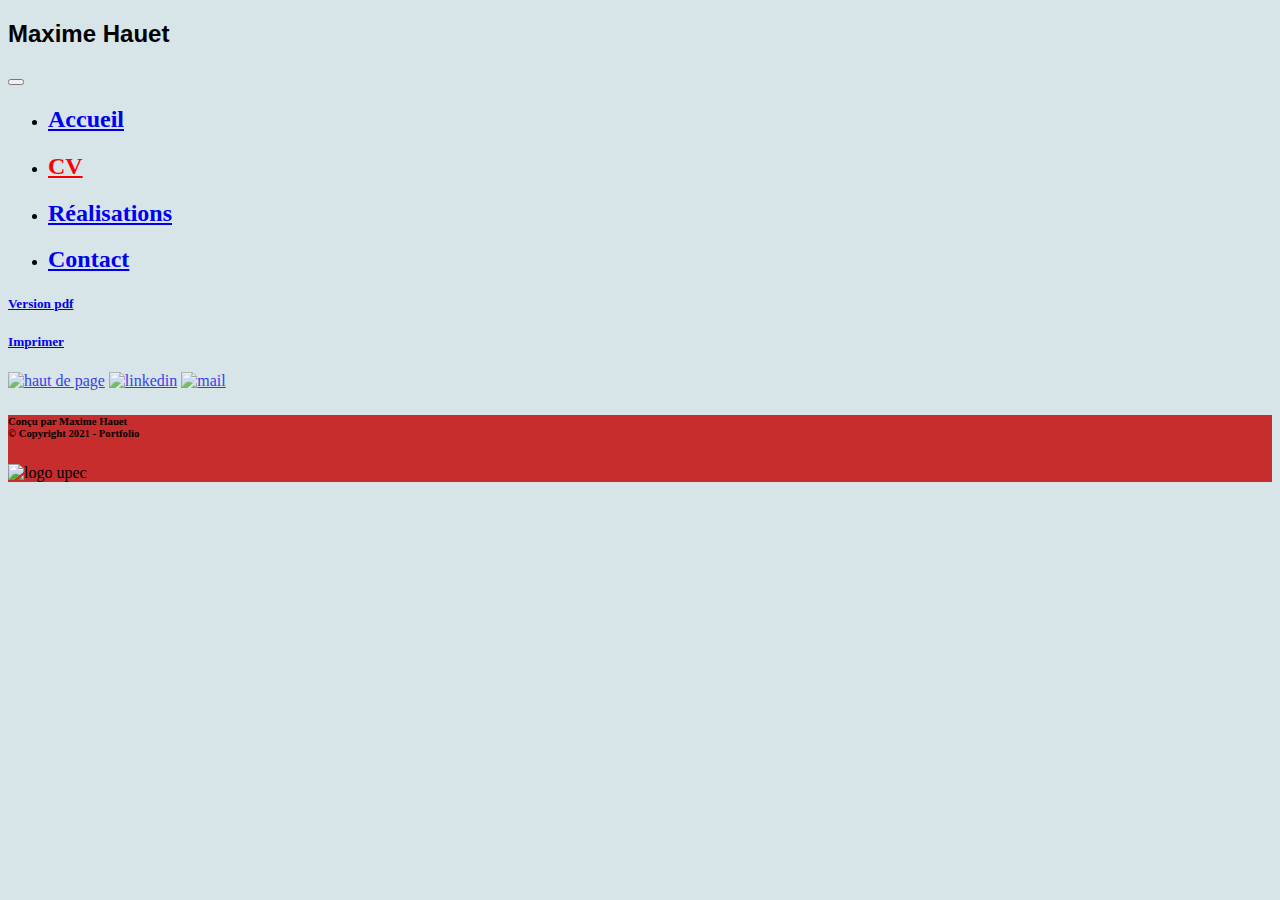
==== cv_portfolio.html @ 1af134f2 "Add files via upload" ====
<!DOCTYPE html>
<html lang="fr">

	<head>
		<meta charset="utf-8">
		<meta name="viewport" content="width=device-width, initial-scale=1" />
		<title>Maxime Hauet Portfolio</title>
		<link rel="stylesheet" type="text/css" href="./css/index.css">
		<!-- JQuery-->
		<script src="https://ajax.googleapis.com/ajax/libs/jquery/1.12.4/jquery.min.js"></script>
		<!-- bootstrap css-->
		<link href="https://cdn.jsdelivr.net/npm/bootstrap@5.0.0-beta2/dist/css/bootstrap.min.css" rel="stylesheet" integrity="sha384-BmbxuPwQa2lc/FVzBcNJ7UAyJxM6wuqIj61tLrc4wSX0szH/Ev+nYRRuWlolflfl" crossorigin="anonymous">

		<!-- bootstrap javascript-->
		<script src="https://cdn.jsdelivr.net/npm/bootstrap@5.0.0-beta2/dist/js/bootstrap.bundle.min.js" integrity="sha384-b5kHyXgcpbZJO/tY9Ul7kGkf1S0CWuKcCD38l8YkeH8z8QjE0GmW1gYU5S9FOnJ0" crossorigin="anonymous"></script>
		<link rel="icon" type="image/png" href="./Img/star.svg">
		
	</head>

<body class="mt-5 pt-5" style="background-color: #D7E4E8;">

	
	
	<nav class="navbar navbar-expand-md navbar-dark bg-dark fixed-top" id="ancre_cv">
		<div class="container-fluid">
			<span class="navbar-brand user-select-none"><h2 style="font-family: Arial;">Maxime Hauet</h2></span>
			<button class="navbar-toggler" type="button" data-bs-toggle="collapse" data-bs-target="#navbarSupportedContent" aria-controls="navbarSupportedContent" aria-expanded="false" aria-label="Toggle navigation">
				<span class="navbar-toggler-icon"></span>
			  </button>
			<div class="collapse navbar-collapse" id="navbarSupportedContent">
				<ul class="navbar-nav me-auto mb-2 mt-2 mx-auto">
				  <li class="nav-item">
					<a class="nav-link navbar-text" aria-current="page" href="./index.html"><h2>Accueil</h2></a>
				  </li>
				  <li class="nav-item">
					<a class="nav-link " aria-current="page" href="./cv_portfolio.html" style="color: red;"><h2>CV</h2></a>
				  </li>
				  <li class="nav-item">
					<a class="nav-link " aria-current="page" href="./realisation.html"><h2>Réalisations</h2></a>
				  </li>
				  <li class="nav-item">
					<a class="nav-link " aria-current="page" href="./contact.php"><h2>Contact</h2></a>
				  </li>
				</ul>  
			</div>

		</div>

	</nav>

	
		
	
		<div class="container">
			
			
		</div>

		<h5><a class="pdf" href="./cv_version_finale.pdf" target="_blank">Version pdf</a></h5>

		<h5><a class="imprimer" href="#rien" OnClick="javascript:window.print()">Imprimer</a></h5>

	
		
	
</div>
	<div class="position-relative">
		<a class="" href="./cv_portfolio.html"><img src="./Img/arrow-up-circle.svg" style="width: 50px; opacity: 75%; top: 75%;" class="position-fixed end-0 bottom-50 " alt="haut de page"></a>
        <a class="" href="https://www.linkedin.com/in/maxime-hauet-476091198/" target="_blank"><img src="./Img/linkedin.svg" style="width: 50px; opacity: 75%;" class="position-fixed end-0 bottom-50" alt="linkedin"></a>
        <a class="" href="https://mail.google.com/mail/u/0/?tab=rm&ogbl#inbox?compose=GTvVlcRzDflmfbQjgjgfXCCjdknrgzdclMVSCppkCXfvRDmLQmgWlLLhbRfRfpktkGXQPKkVlnHxD" target="_blank"><img src="./Img/envelope-fill.svg" style="width: 50px; opacity: 75%;" class="position-fixed end-0 top-50" alt="mail"></a> 
	</div>
		
<footer style="background-color: #C82D2D;">

	<div class="container-fluid">
		<div class="row">
			<h6 class="col-7 col-sm-6 text-end pt-5 mt-5">Conçu par Maxime Hauet<br>© Copyright 2021 - Portfolio</h6>
	
			<img class="col-5 col-sm-4 " src="./Img/upec.png" alt="logo upec"/>
		</div>
	</div>
</footer>
</body>
</html>
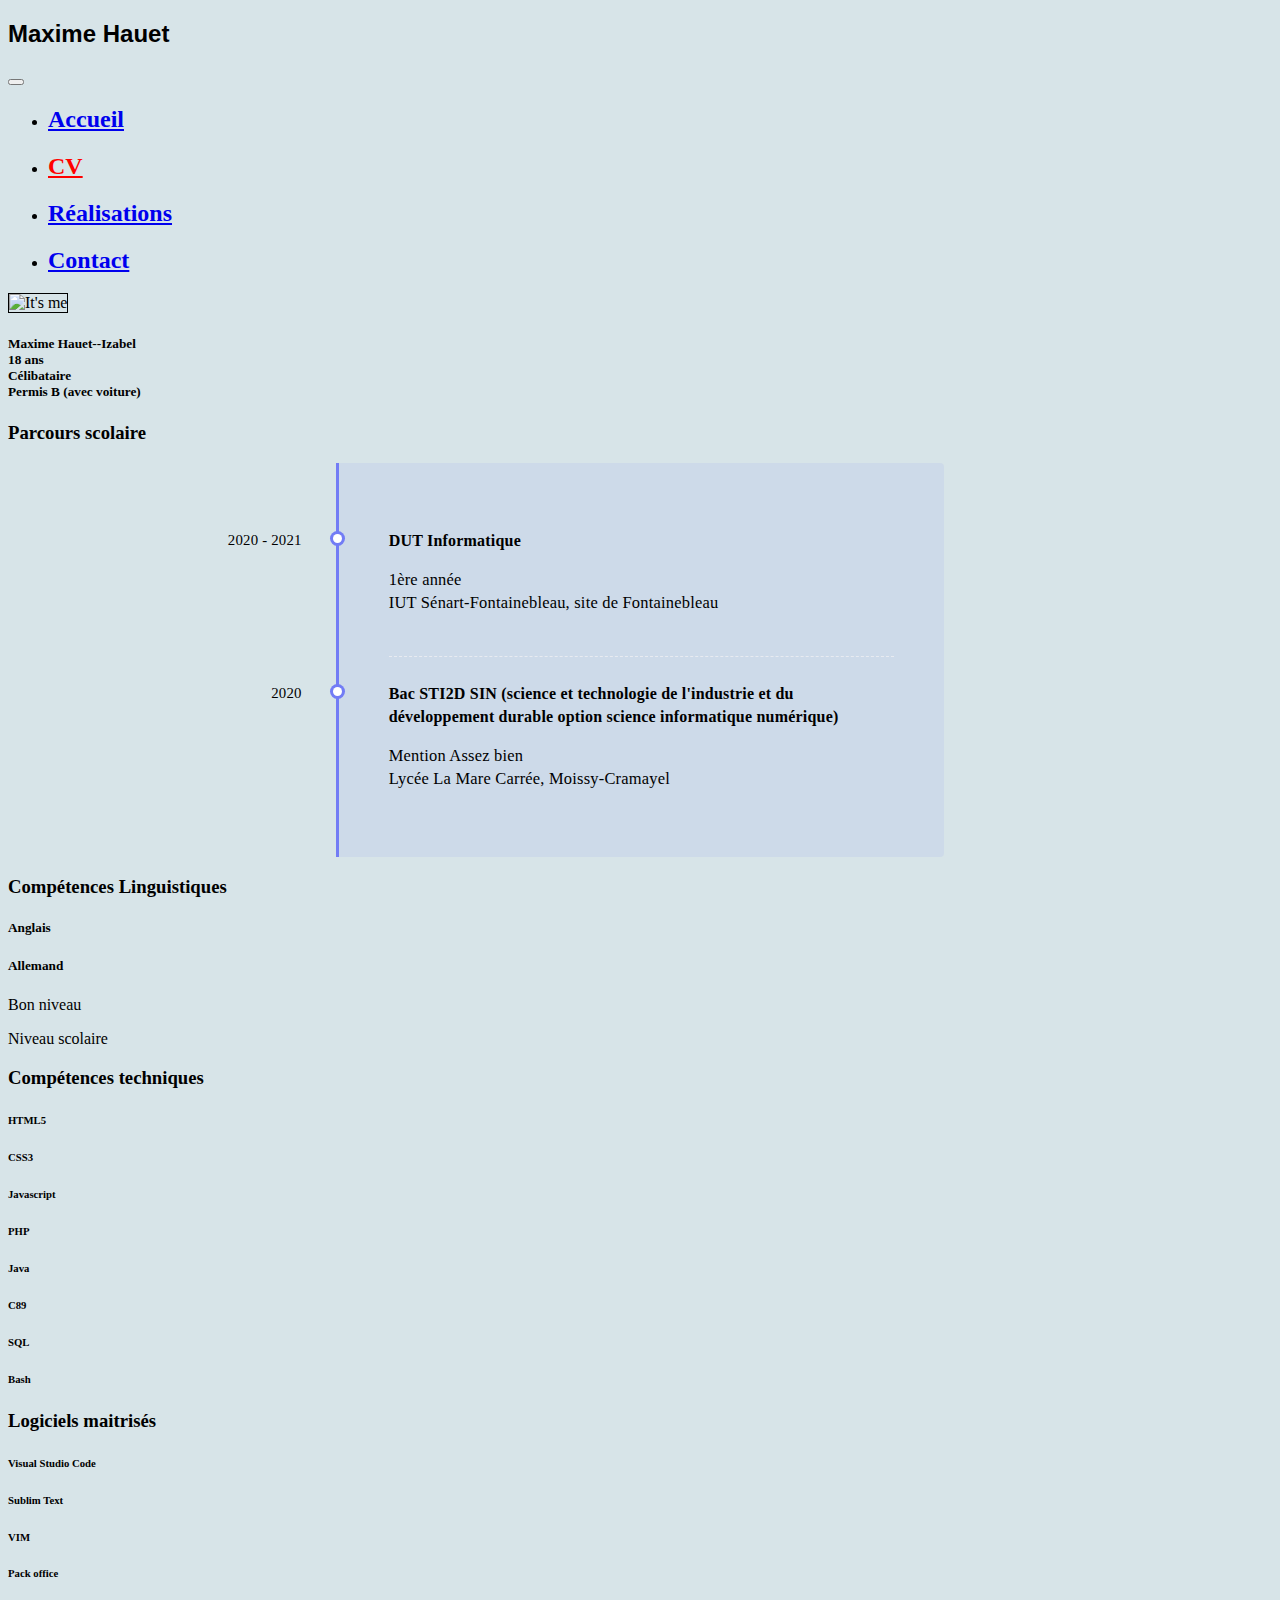
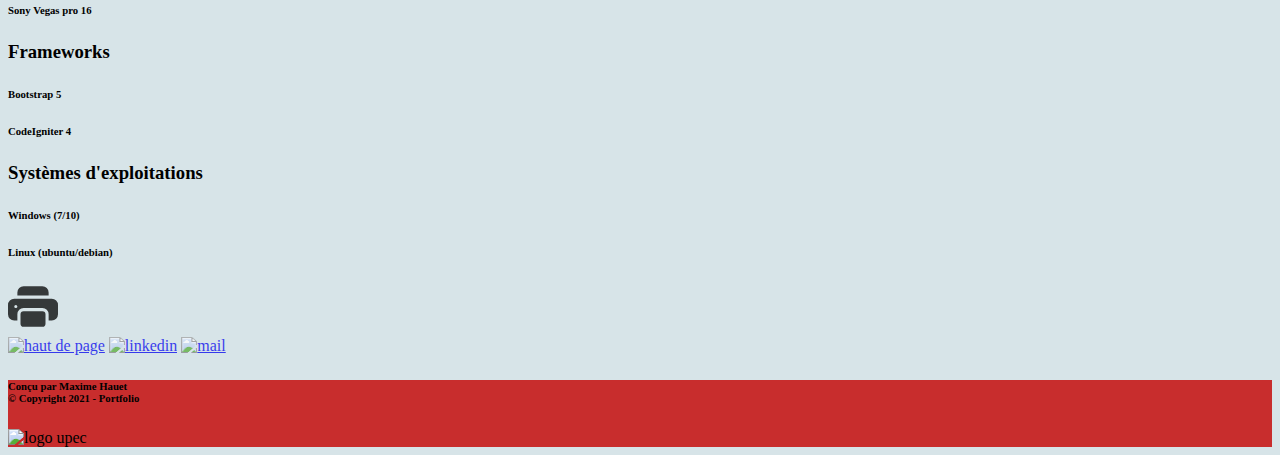
==== commit 759a8e17: "Dernière version bootstrap" ====
--- a/cv_portfolio.html
+++ b/cv_portfolio.html
@@ -10,7 +10,8 @@
 		<script src="https://ajax.googleapis.com/ajax/libs/jquery/1.12.4/jquery.min.js"></script>
 		<!-- bootstrap css-->
 		<link href="https://cdn.jsdelivr.net/npm/bootstrap@5.0.0-beta2/dist/css/bootstrap.min.css" rel="stylesheet" integrity="sha384-BmbxuPwQa2lc/FVzBcNJ7UAyJxM6wuqIj61tLrc4wSX0szH/Ev+nYRRuWlolflfl" crossorigin="anonymous">
-
+		
+		<link href="./Style/cv.css" rel="stylesheet">
 		<!-- bootstrap javascript-->
 		<script src="https://cdn.jsdelivr.net/npm/bootstrap@5.0.0-beta2/dist/js/bootstrap.bundle.min.js" integrity="sha384-b5kHyXgcpbZJO/tY9Ul7kGkf1S0CWuKcCD38l8YkeH8z8QjE0GmW1gYU5S9FOnJ0" crossorigin="anonymous"></script>
 		<link rel="icon" type="image/png" href="./Img/star.svg">
@@ -51,14 +52,188 @@
 	
 		
 	
-		<div class="container">
+		<div class="container mb-5 pb-5 mt-5 pt-5 shadow-lg">
+			<div class="row">	
+
+				<div class="col-12 col-md-4 text-center text-md-start mx-md-5 mx-xl-5 mx-xxl-0 ">
+					<img class="col-4 col-md-12 col-md-10 col-lg-8 col-xl-7 col-xxl-6 border-1 rounded-3 mx-auto " style="border: solid black 1px;" src="./Img/photo_cv.jpg" alt="It's me"/>
+					
+				</div>
+
+				<div class="col-12 col-md ">
+					<div class="row">
+						
+						<div class="col-12 text-center text-md-start mt-md-5 pt-md-5 ">
+						<h5>Maxime Hauet--Izabel<br>18 ans<br>Célibataire<br>Permis B (avec voiture)</h5>
+						</div>
+					</div>	
+					
+				</div>
+
+				
+
+			</div>
+		</div>
+
+		<div class="container shadow-lg mb-5 pb-5 mt-5 pt-5">
+			<div class="row">
+				<div class="col-md-12">
+					<div class="card">
+						<div class="card-body">
+							<h3 class="card-title text-center">Parcours scolaire</h3>
+							<div id="content">
+								<ul class="timeline">
+									<li class="event" data-date="2020 - 2021">
+										<h3>DUT Informatique</h3>
+										<p>1ère année<br>IUT Sénart-Fontainebleau, site de Fontainebleau</p>
+									</li>
+									<li class="event" data-date="2020">
+										<h3>Bac STI2D SIN (science et technologie de l'industrie et du développement durable option science informatique numérique)</h3>
+										<p>Mention Assez bien<br>Lycée La Mare Carrée, Moissy-Cramayel</p>
+									</li>
+									
+								</ul>
+							</div>
+						</div>
+					</div>
+				</div>
 			
-			
-		</div>
-
-		<h5><a class="pdf" href="./cv_version_finale.pdf" target="_blank">Version pdf</a></h5>
-
-		<h5><a class="imprimer" href="#rien" OnClick="javascript:window.print()">Imprimer</a></h5>
+
+			</div>
+		</div>
+
+		<div class="container pt-5 mb-5 pb-5 shadow-lg">
+
+			<div class="row text-center">
+
+				<div class="col-12 pb-3"><h3>Compétences Linguistiques</h3></div>
+				<div class="col-6 "><h5>Anglais</h5>
+					
+				</div>
+				<div class="col-6 "><h5>Allemand</h5>
+					
+				</div>
+				<div class="col-6 "><p>Bon niveau</p>
+					
+				</div>
+				<div class="col-6 "><p>Niveau scolaire</p>
+					
+				</div>
+				
+
+			</div>
+		</div>
+
+		<div class="container pt-5 mb-5 pb-5 shadow-lg">
+
+			<div class="row">
+
+				<div class="col-12 text-center pb-3"><h3>Compétences techniques</h3></div>
+				<div class="col-12 col-md-6"><h6>HTML5</h6>
+					<div class="progress">
+						<div class="progress-bar bg-info" role="progressbar" style="width: 90%;" aria-valuenow="0" aria-valuemin="0" aria-valuemax="100"></div>
+					</div>
+				</div>
+				<div class="col-12 col-md-6"><h6>CSS3</h6>
+					<div class="progress">
+						<div class="progress-bar bg-info" role="progressbar" style="width: 90%" aria-valuenow="0" aria-valuemin="0" aria-valuemax="100"></div>
+					</div>
+				</div>
+				<div class="col-12 col-md-6"><h6>Javascript</h6>
+					<div class="progress">
+						<div class="progress-bar bg-info" role="progressbar" style="width: 45%" aria-valuenow="0" aria-valuemin="0" aria-valuemax="100"></div>
+					</div>
+				</div>
+				<div class="col-12 col-md-6"><h6>PHP</h6>
+					<div class="progress">
+						<div class="progress-bar bg-info" role="progressbar" style="width: 60%" aria-valuenow="0" aria-valuemin="0" aria-valuemax="100"></div>
+					</div>
+				</div>
+				<div class="col-12 col-md-6"><h6>Java</h6>
+					<div class="progress">
+						<div class="progress-bar bg-info" role="progressbar" style="width: 70%" aria-valuenow="0" aria-valuemin="0" aria-valuemax="100"></div>
+					</div>
+				</div>
+				<div class="col-12 col-md-6"><h6>C89</h6>
+					<div class="progress">
+						<div class="progress-bar bg-info" role="progressbar" style="width: 75%" aria-valuenow="0" aria-valuemin="0" aria-valuemax="100"></div>
+					</div>
+				</div>
+				<div class="col-12 col-md-6"><h6>SQL</h6>
+					<div class="progress">
+						<div class="progress-bar bg-info" role="progressbar" style="width: 60%" aria-valuenow="0" aria-valuemin="0" aria-valuemax="100"></div>
+					</div>
+				</div>
+				<div class="col-12 col-md-6"><h6>Bash</h6>
+					<div class="progress">
+						<div class="progress-bar bg-info" role="progressbar" style="width: 60%" aria-valuenow="0" aria-valuemin="0" aria-valuemax="100"></div>
+					</div>
+				</div>
+
+			</div>
+		</div>
+
+		<div class="container pt-5 mb-5 pb-5 shadow-lg">
+
+			<div class="row text-center">
+
+				<div class="col-12 text-center pb-3"><h3>Logiciels maitrisés</h3></div>
+				<div class="col-md-3"><h6>Visual Studio Code</h6>
+					
+				</div>
+				<div class="col-md-3"><h6>Sublim Text</h6>
+					
+				</div>
+				<div class="col-md-1"><h6>VIM</h6>
+					
+				</div>
+				<div class="col-md-2"><h6>Pack office</h6>
+					
+				</div>
+				<div class="col-md-3"><h6>Sony Vegas pro 16</h6>
+					
+				</div>
+				
+
+			</div>
+		</div>
+
+		<div class="container pt-5 mb-5 pb-5 shadow-lg">
+
+			<div class="row text-center">
+
+				<div class="col-12 text-center pb-3"><h3>Frameworks</h3></div>
+				<div class="col-6"><h6>Bootstrap 5</h6>
+					
+				</div>
+				<div class="col-6"><h6>CodeIgniter 4</h6>
+					
+				</div>
+				
+
+			</div>
+		</div>
+
+		<div class="container pt-5 mb-5 pb-5 shadow-lg">
+
+			<div class="row text-center pb-3">
+
+				<div class="col-12 text-center"><h3>Systèmes d'exploitations</h3></div>
+				<div class="col-6"><h6>Windows (7/10)</h6>
+					
+				</div>
+				<div class="col-6"><h6>Linux (ubuntu/debian)</h6>
+					
+				</div>
+				
+
+			</div>
+		</div>
+
+
+		<a class="" href="./cv_version_finale.pdf" target="_blank"><img src="./Img/printer-fill.svg" style="width: 50px; opacity: 75%;" class="position-fixed start bottom-50 " alt="linkedin"></a>
+
+		<!--<h5><a class="" href="#rien" OnClick="javascript:window.print()">Imprimer</a></h5>-->
 
 	
 		
@@ -66,8 +241,8 @@
 </div>
 	<div class="position-relative">
 		<a class="" href="./cv_portfolio.html"><img src="./Img/arrow-up-circle.svg" style="width: 50px; opacity: 75%; top: 75%;" class="position-fixed end-0 bottom-50 " alt="haut de page"></a>
-        <a class="" href="https://www.linkedin.com/in/maxime-hauet-476091198/" target="_blank"><img src="./Img/linkedin.svg" style="width: 50px; opacity: 75%;" class="position-fixed end-0 bottom-50" alt="linkedin"></a>
-        <a class="" href="https://mail.google.com/mail/u/0/?tab=rm&ogbl#inbox?compose=GTvVlcRzDflmfbQjgjgfXCCjdknrgzdclMVSCppkCXfvRDmLQmgWlLLhbRfRfpktkGXQPKkVlnHxD" target="_blank"><img src="./Img/envelope-fill.svg" style="width: 50px; opacity: 75%;" class="position-fixed end-0 top-50" alt="mail"></a> 
+        <a class="" href="https://www.linkedin.com/in/maxime-hauet-476091198/" target="_blank"><img src="./Img/linkedin.svg" style="width: 50px; opacity: 75%;" class="position-fixed end-0 bottom-50 " alt="linkedin"></a>
+        <a class="" href="https://mail.google.com/mail/u/0/?tab=rm&ogbl#inbox?compose=GTvVlcRzDflmfbQjgjgfXCCjdknrgzdclMVSCppkCXfvRDmLQmgWlLLhbRfRfpktkGXQPKkVlnHxD" target="_blank"><img src="./Img/envelope-fill.svg" style="width: 50px; opacity: 75%;" class="position-fixed end-0 top-50 " alt="mail"></a> 
 	</div>
 		
 <footer style="background-color: #C82D2D;">
--- a/Style/cv.css
+++ b/Style/cv.css
@@ -0,0 +1,115 @@
+body{margin-top:20px;}
+.timeline {
+    border-left: 3px solid #727cf5;
+    border-bottom-right-radius: 4px;
+    border-top-right-radius: 4px;
+    background: rgba(114, 124, 245, 0.09);
+    margin: 0 auto;
+    letter-spacing: 0.2px;
+    position: relative;
+    line-height: 1.4em;
+    font-size: 1.03em;
+    padding: 50px;
+    list-style: none;
+    text-align: left;
+    max-width: 40%;
+}
+
+@media (max-width: 767px) {
+    .timeline {
+        max-width: 98%;
+        padding: 25px;
+    }
+}
+
+.timeline h1 {
+    font-weight: 300;
+    font-size: 1.4em;
+}
+
+.timeline h2,
+.timeline h3 {
+    font-weight: 600;
+    font-size: 1rem;
+    margin-bottom: 10px;
+}
+
+.timeline .event {
+    border-bottom: 1px dashed #e8ebf1;
+    padding-bottom: 25px;
+    margin-bottom: 25px;
+    position: relative;
+}
+
+@media (max-width: 767px) {
+    .timeline .event {
+        padding-top: 30px;
+    }
+}
+
+.timeline .event:last-of-type {
+    padding-bottom: 0;
+    margin-bottom: 0;
+    border: none;
+}
+
+.timeline .event:before,
+.timeline .event:after {
+    position: absolute;
+    display: block;
+    top: 0;
+}
+
+.timeline .event:before {
+    left: -207px;
+    content: attr(data-date);
+    text-align: right;
+    font-weight: 100;
+    font-size: 0.9em;
+    min-width: 120px;
+}
+
+@media (max-width: 767px) {
+    .timeline .event:before {
+        left: 0px;
+        text-align: left;
+    }
+}
+
+.timeline .event:after {
+    -webkit-box-shadow: 0 0 0 3px #727cf5;
+    box-shadow: 0 0 0 3px #727cf5;
+    left: -55.8px;
+    background: #fff;
+    border-radius: 50%;
+    height: 9px;
+    width: 9px;
+    content: "";
+    top: 5px;
+}
+
+@media (max-width: 767px) {
+    .timeline .event:after {
+        left: -31.8px;
+    }
+}
+
+.rtl .timeline {
+    border-left: 0;
+    text-align: right;
+    border-bottom-right-radius: 0;
+    border-top-right-radius: 0;
+    border-bottom-left-radius: 4px;
+    border-top-left-radius: 4px;
+    border-right: 3px solid #727cf5;
+}
+
+.rtl .timeline .event::before {
+    left: 0;
+    right: -170px;
+}
+
+.rtl .timeline .event::after {
+    left: 0;
+    right: -55.8px;
+}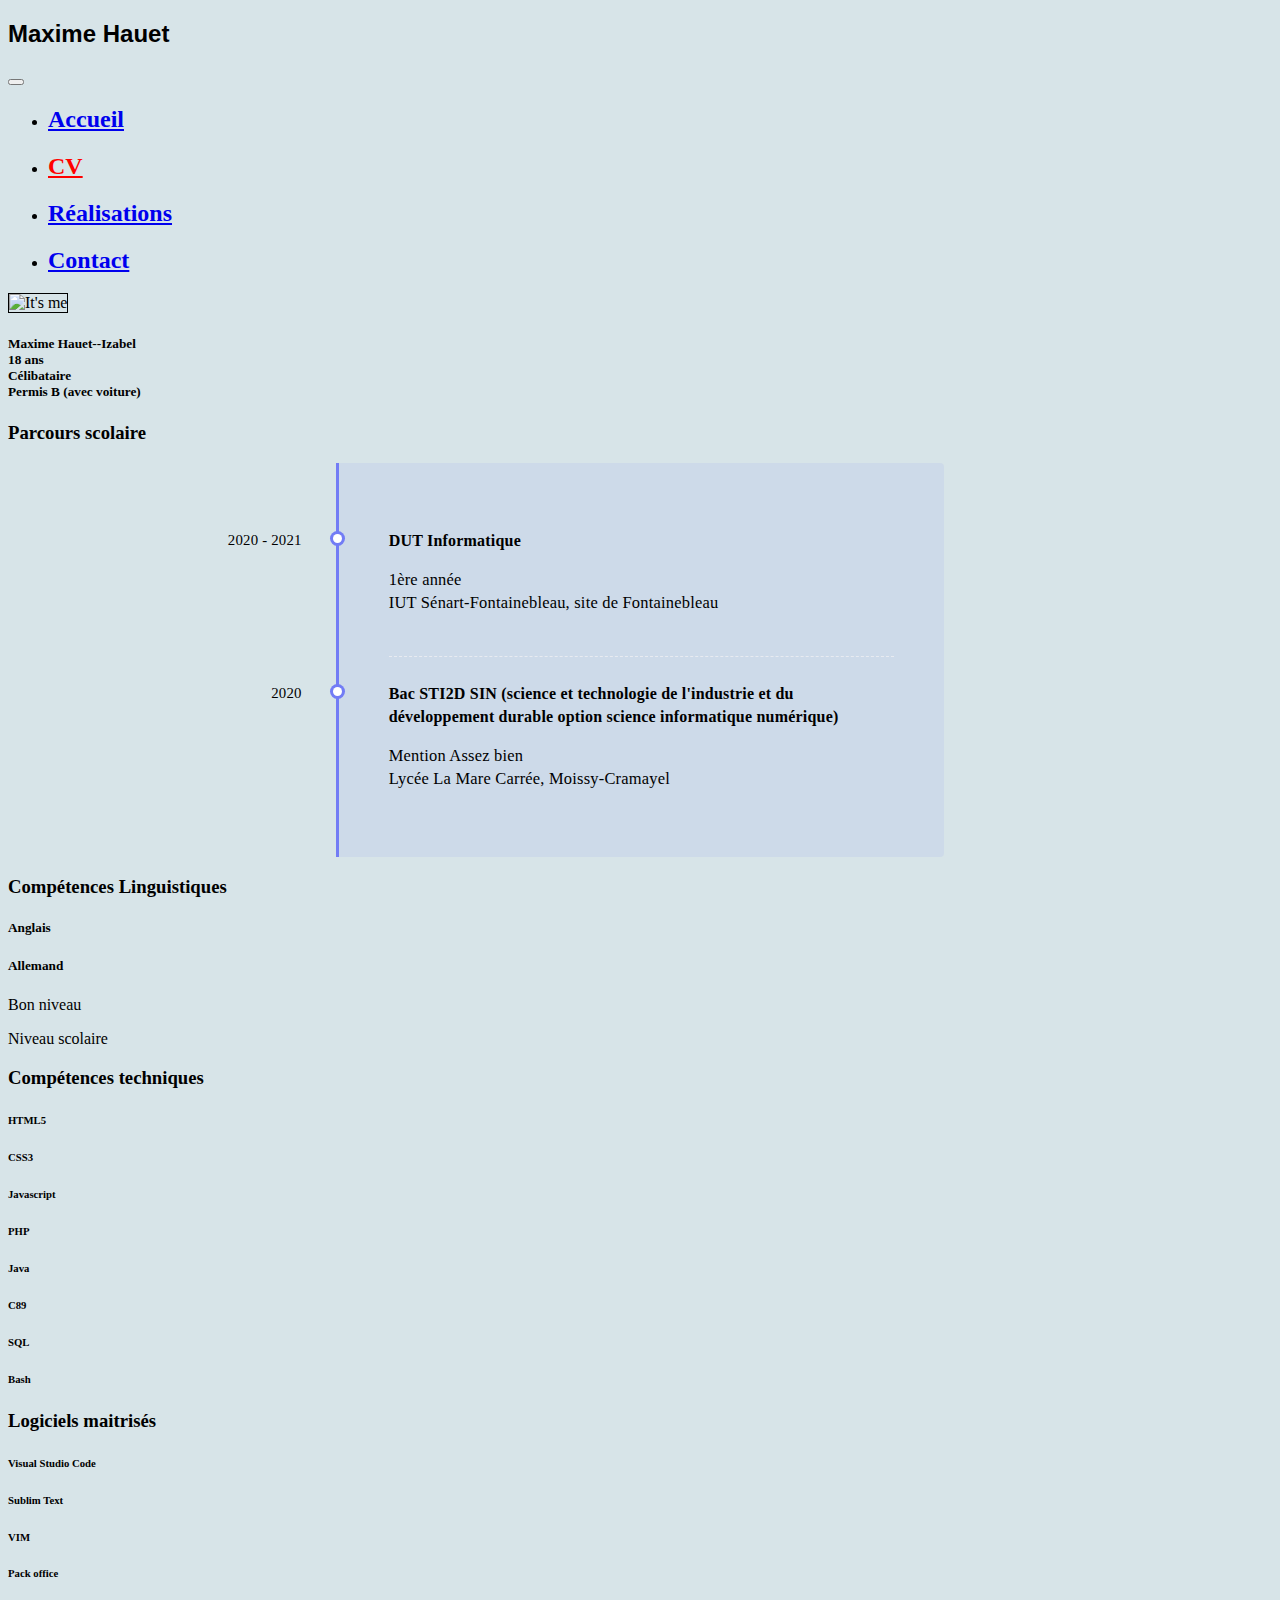
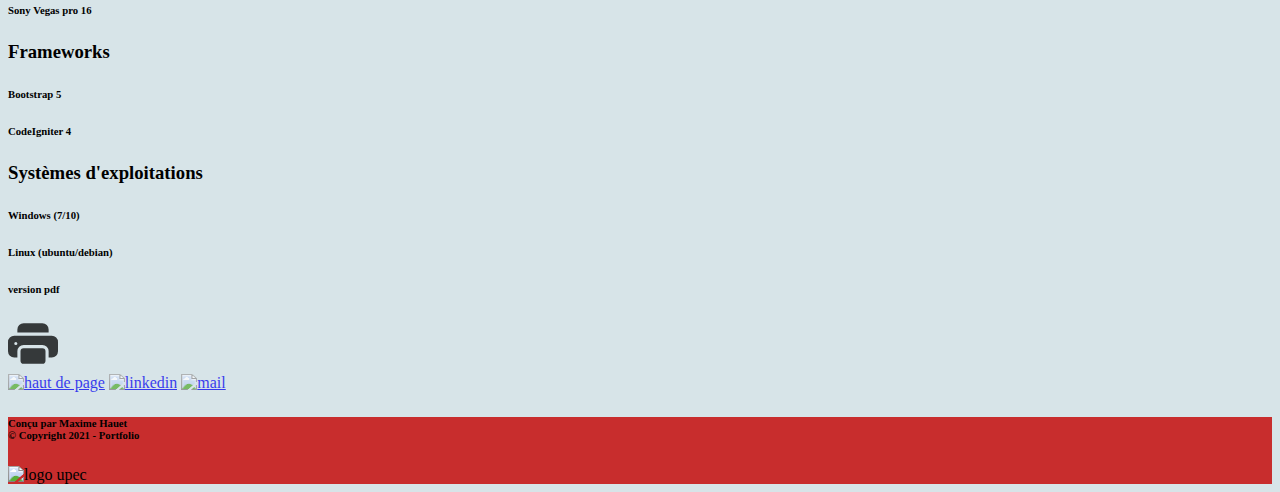
==== commit 62a3bd67: "dernière mise à jour" ====
--- a/cv_portfolio.html
+++ b/cv_portfolio.html
@@ -12,6 +12,7 @@
 		<link href="https://cdn.jsdelivr.net/npm/bootstrap@5.0.0-beta2/dist/css/bootstrap.min.css" rel="stylesheet" integrity="sha384-BmbxuPwQa2lc/FVzBcNJ7UAyJxM6wuqIj61tLrc4wSX0szH/Ev+nYRRuWlolflfl" crossorigin="anonymous">
 		
 		<link href="./Style/cv.css" rel="stylesheet">
+		<link rel="stylesheet"  href="./Style/global.css">
 		<!-- bootstrap javascript-->
 		<script src="https://cdn.jsdelivr.net/npm/bootstrap@5.0.0-beta2/dist/js/bootstrap.bundle.min.js" integrity="sha384-b5kHyXgcpbZJO/tY9Ul7kGkf1S0CWuKcCD38l8YkeH8z8QjE0GmW1gYU5S9FOnJ0" crossorigin="anonymous"></script>
 		<link rel="icon" type="image/png" href="./Img/star.svg">
@@ -229,9 +230,14 @@
 
 			</div>
 		</div>
-
-
-		<a class="" href="./cv_version_finale.pdf" target="_blank"><img src="./Img/printer-fill.svg" style="width: 50px; opacity: 75%;" class="position-fixed start bottom-50 " alt="linkedin"></a>
+		<div class="row">
+			<div class="col-4 col-md-0"></div>
+			<div class="col-4 pdfecrit text-center mb-5 mb-lg-0">
+				<a href="./cv_version_finale.pdf" style="text-decoration: none; color: black;" target="_blank"><h6>version pdf</h6></a>
+			</div>
+		</div>	
+
+		<a class="pdf" href="./cv_version_finale.pdf" target="_blank"><img src="./Img/printer-fill.svg" style="width: 50px; opacity: 75%;" class="position-fixed start bottom-50 " alt="linkedin"></a>
 
 		<!--<h5><a class="" href="#rien" OnClick="javascript:window.print()">Imprimer</a></h5>-->
 
@@ -240,9 +246,9 @@
 	
 </div>
 	<div class="position-relative">
-		<a class="" href="./cv_portfolio.html"><img src="./Img/arrow-up-circle.svg" style="width: 50px; opacity: 75%; top: 75%;" class="position-fixed end-0 bottom-50 " alt="haut de page"></a>
-        <a class="" href="https://www.linkedin.com/in/maxime-hauet-476091198/" target="_blank"><img src="./Img/linkedin.svg" style="width: 50px; opacity: 75%;" class="position-fixed end-0 bottom-50 " alt="linkedin"></a>
-        <a class="" href="https://mail.google.com/mail/u/0/?tab=rm&ogbl#inbox?compose=GTvVlcRzDflmfbQjgjgfXCCjdknrgzdclMVSCppkCXfvRDmLQmgWlLLhbRfRfpktkGXQPKkVlnHxD" target="_blank"><img src="./Img/envelope-fill.svg" style="width: 50px; opacity: 75%;" class="position-fixed end-0 top-50 " alt="mail"></a> 
+		<a class="icone" id="icone" href="./cv_portfolio.html"><img src="./Img/arrow-up-circle.svg" style="width: 50px; opacity: 75%; top: 75%;" class="position-fixed end-0 bottom-50 " alt="haut de page"></a>
+        <a class="icone" id="icone" href="https://www.linkedin.com/in/maxime-hauet-476091198/" target="_blank"><img src="./Img/linkedin.svg" style="width: 50px; opacity: 75%;" class="position-fixed end-0 bottom-50 " alt="linkedin"></a>
+        <a class="icone" id="icone" href="https://mail.google.com/mail/u/0/?tab=rm&ogbl#inbox?compose=GTvVlcRzDflmfbQjgjgfXCCjdknrgzdclMVSCppkCXfvRDmLQmgWlLLhbRfRfpktkGXQPKkVlnHxD" target="_blank"><img src="./Img/envelope-fill.svg" style="width: 50px; opacity: 75%;" class="position-fixed end-0 top-50 " alt="mail"></a> 
 	</div>
 		
 <footer style="background-color: #C82D2D;">
